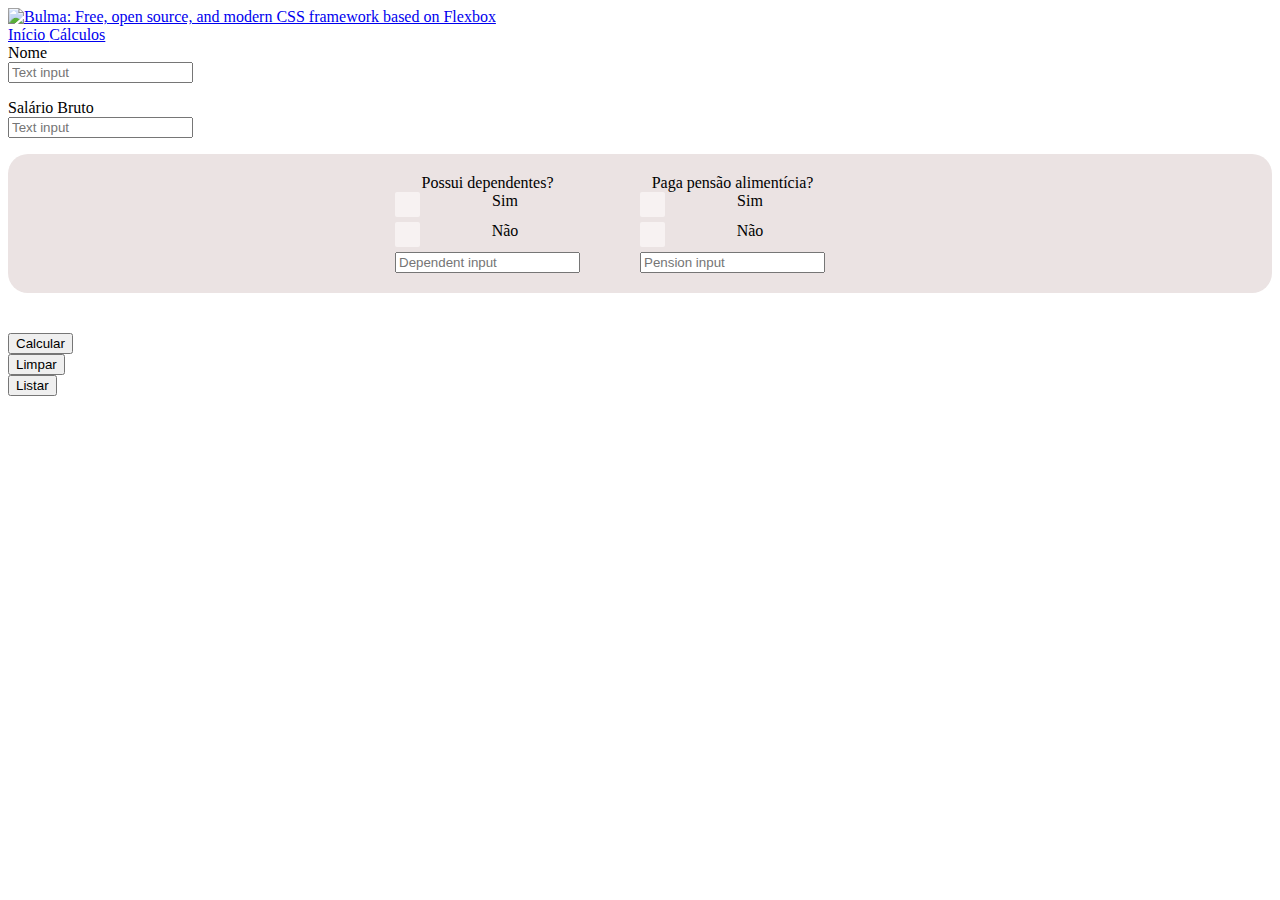
==== index.html @ f09c0194 "Update" ====
<!DOCTYPE html>
<html lang="pt-br">
  <head>
    <meta charset="UTF-8" />
    <meta http-equiv="X-UA-Compatible" content="IE=edge" />
    <meta name="viewport" content="width=device-width, initial-scale=1.0" />
    <title>Folha da Pagamento</title>
    <script
      defer
      src="https://use.fontawesome.com/releases/v5.3.1/js/all.js"
    ></script>
    <link rel="stylesheet" type="text/css" href="assets/css/style.css" />
    <link
      rel="stylesheet"
      href="https://cdnjs.cloudflare.com/ajax/libs/bulma/0.7.5/css/bulma.min.css"
    />
  </head>

  <body>
    <header>
      <nav class="navbar" role="navigation" aria-label="main navigation">
        <div class="navbar-brand">
          <a class="navbar-item" href="index.html">
            <img
              src="https://bulma.io/images/bulma-logo.png"
              alt="Bulma: Free, open source, and modern CSS framework based on Flexbox"
              width="112"
              height="28"
            />
          </a>
        </div>

        <div id="navbarBasicExample" class="navbar-menu is-active">
          <!-- desativar is-active -->
          <div class="navbar-start">
            <a class="navbar-item" href="index.html"> Início </a>

            <a class="navbar-item" href="referencias.html"> Cálculos </a>
          </div>
        </div>
      </nav>
    </header>

    <section class="section">
      <div class="container">
        <div class="columns">
          <div class="column is-12">
            
            <div class="field" id="nome">
              <label class="label">Nome</label>
              <div class="control has-icons-left has-icons-right">
                <input class="input" type="text" placeholder="Text input" value="" name="inNome">
                <span class="icon is-small is-left">
                  <i class="fas fa-user"></i>
                </span>
                <span class="icon is-small is-right ValidacaoNomeIcon" id="outValidacaoNomeIcon">
                  <i class="fas fa-exclamation-triangle"></i>
                </span>
              </div>
              <p class="help is-danger ValidacaoNomeHelp" id="outValidacaoNomeHelp"></p>
            </div>
            

            
            <div class="field" id="SalBruto">
              <label class="label">Salário Bruto</label>
              <div class="control has-icons-left has-icons-right">
                <input class="input" type="text" placeholder="Text input" value="" name="inSalBruto">
                <span class="icon is-small is-left">
                  <i class="fas fa-city"></i>
                </span>
                <span class="icon is-small is-right ValidacaoSalBrutoIcon" id="outValidacaoSalBrutoIcon">
                  <i class="fas fa-exclamation-triangle"></i>
                </span>
              </div>
              <p class="help is-danger ValidacaoSalBrutoHelp" id="outValidacaoSalBrutoHelp"></p>
            </div>

            <!-- Mesma div os dois checkbox -->
            <div class="flexboxCheck">
                <div class="checkbox1">
                  <!-- DEPENDENTES -->
                  <div class="field">
                    <label class="label"> Possui dependentes? </label>
                    <label class="radio check">
                     <!--  SIM -->
                      <input
                        type="checkbox"
                        name="checkDependente"/>
                      <span class="checkmark"></span>
                      Sim
                    </label>
                   <!--  NÃO -->

                   <!--OBS: colocando o checked="checked vai ficar marcado padrão"-->
                    <label class="radio check">
                      <input
                        type="checkbox"
                        
                        id="checkDependenteNao"
                        onclick=""
                      />
                      <span class="checkmark"></span>
                      Não
                    </label>
                  </div>
                  <!-- INPUT DE RESPOSTA -->
                  <div class="field checkDisplayDependente" id="DependenteDisplay">
                    <div class="control has-icons-left">
                      <input
                        class="input"
                        type="number"
                        placeholder="Dependent input"
                        value=""
                        id="inDependente"
                      />
                      <span class="icon is-small is-left">
                        <i class="fas fa-home"></i>
                      </span>
                    </div>
                  </div>
                </div>

                <div class="checkbox2">
                  <!-- PENSÃO ALIMENTÍCIA -->
                  <div class="field">
                    <label class="label"> Paga pensão alimentícia? </label>
                    <!-- SIM -->
                    <label class="radio check">
                      <input
                        type="checkbox"
                       
                        id="checkPensaoSim"
                        onclick=""
                        name="checkPensao"
                      />
                      <span class="checkmark"></span>
                      Sim
                    </label>
                    <!-- NÃO -->

                     <!--OBS: colocando o checked="checked vai ficar marcado padrão"-->
                    <label class="radio check">
                      <input
                        type="checkbox"
                        
                        id="checkPensaoNao"
                        onclick=""
                      />
                      <span class="checkmark"></span>
                      Não
                    </label>
                  </div>
                   <!-- INPUT DE RESPOSTA -->
                  <div class="field checkDisplayPensao" id="PensaoDisplay">
                    <div class="control has-icons-left">
                      <input
                        class="input"
                        type="number"
                        placeholder="Pension input"
                        value=""
                        id="inPensao"
                      />
                      <span class="icon is-small is-left">
                        <i class="fas fa-home"></i>
                      </span>
                    </div>
                  </div>
                </div>
            </div>

            <div class="field is-grouped botoes">
              <div class="control">
                <button type="button" class="button is-primary" onclick="app.RegistrarFuncionarios()">
                  Calcular
                </button>
              </div>
              <div class="control">
                <button class="button is-danger is-light" id="btLimpar">
                  Limpar
                </button>
              </div>
            </div>

            <div class="RespostasApp" id="">
              <div class="FuncionarioBotao" id="">
                <div class="control controlDisplay" id="outDisplayControlFolha">
                  <button class="button is-primary" id="btListar">
                    Listar
                  </button>
                </div>

                <pre class="displayVetorFuncionario formatacaoText" id="outFuncionario">
                
                </pre>
              </div>
              
              <pre class="displayDescontosIndividuais formatacaoText" id="outDescontosIndividual"></pre>
              <pre class="displayVetorFuncionarios" id="outFuncionarios"></pre>
            </div>
          </div>
        </div>
      </div>
    </section>

    <script src="assets/js/app.js"></script>
    <script src="assets/js/funcionario.js"></script>
    <script src="assets/js/index.js"></script>
  </body>
</html>
---- assets/css/style.css ----
/*botões "calcular" e "limpar"*/
section .container .botoes {
    margin-top: 40px;  
    justify-content: center; 
    margin-right: 80px;
}

/*titulo "folha de pagamento*/
section .container .title.is-4 {
    font-size: 1.4rem;
}


/* CHECKBOX -------------------------------------*/

    /*para esconder input */
    section .container .column.is-9 .checkDisplayDependente {
        display: none;
    } 
    section .container .column.is-9 .checkDisplayPensao {
        display: none;
    } 

    /* formatação para o checkbox*/
    .flexboxCheck  {
        background-color: rgb(235, 227, 227);
        padding: 20px 20px;
        border-radius: 20px;
        display: flex;
        flex: 1;
        justify-content: center;
        align-items: center;
    }

    /*alinhamento da checkbox*/
    .flexboxCheck .checkbox1,
    .flexboxCheck .checkbox2 {
        padding-right: 60px;
        justify-content: center;
        align-items: center;
        text-align: center;
    }

    /*para conseguir por o label*/
    .check {
        display: block;
        position: relative;
        padding-left: 35px;
        margin-bottom: 12px;
        cursor: pointer;
        font-size: 16px;
    }
    
    /* Esconder o checkbox padrão */
    .check input {
        position: absolute;
        opacity: 0;
        cursor: pointer;
        height: 0;
        width: 0;
    }
    
    /* Criar o checkbox customizado */
    .checkmark {
        position: absolute;
        top: 0;
        left: 0;
        height: 25px;
        width: 25px;
        background-color: rgb(247, 242, 242);
        border-radius: 2px;
    }
    
    /* Adicionar uma cor de fundo cinza ao passar o mouse */
    .check:hover input ~ .checkmark {
        background-color: #ccc;
    }
    
    /* Quando o checkbox é clicado, adicionar um fundo verde */
    .check input:checked ~ .checkmark {
        background-color: #00D1B2;
    }
    
    /* Criar o ícone de check, escondido quando não estiver selecionado */
    .check .checkmark:after {
        content: "";
        position: absolute;
        display: none;
        left: 9px;
        top: 5px;
        width: 5px;
        height: 10px;
        border: solid white;
        border-width: 0 3px 3px 0;
        -webkit-transform: rotate(45deg);
        -ms-transform: rotate(45deg);
        transform: rotate(45deg);
    }
    
    /* Exibir o ícone quando selecionado */
    .check input:checked ~ .checkmark:after {
        display: block;
    }

/*----------------------------------------------------------------------------------------*/


/* para validações do Javascript  */
.column.is-9 .field#nome {
    
}

.column.is-9 .field#nome .ValidacaoNome {
    /* border-color: #E0E0E0; */
}

.column.is-9 .field#nome .ValidacaoHelp {
    /* display: none; */
}

.column.is-9 .field#nome .ValidacaoNomeIcon {
    display: none; 
}

.column.is-9 .field#SalBruto .ValidacaoSalBrutoIcon {
    display: none; 
}

.column.is-9 .displayVetorFuncionarios {
    display: none;
}

.column.is-9 .displayVetorFuncionario {
    display: none;
}

/* .column.is-9 .displayDescontosIndividuais {
    display: none;
} */

.column.is-9 .formatacaoText {
}






/* resete css para input */
textarea:focus, input:focus, select:focus {
    box-shadow: 0 0 0 0;
    border: 0 none;
    outline: 0;
} 

/* .column.is-9 .field#nome .ValidacaoBorda {
    background-color: #fff;
    border-color: #dbdbdb;
    border-radius: 4px;
    color: #363636;
} */
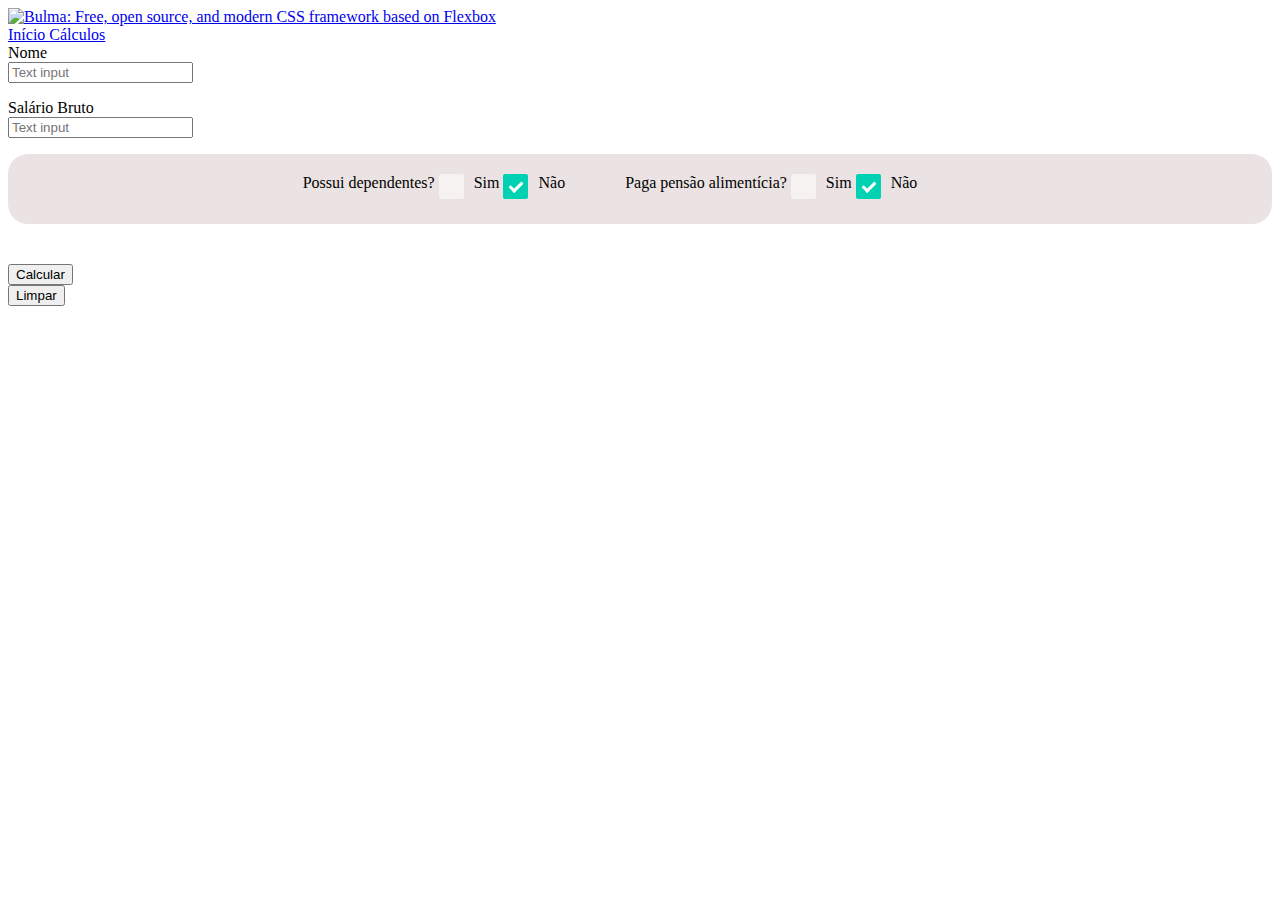
==== commit b8af7fd8: "update" ====
--- a/index.html
+++ b/index.html
@@ -14,6 +14,7 @@
       rel="stylesheet"
       href="https://cdnjs.cloudflare.com/ajax/libs/bulma/0.7.5/css/bulma.min.css"
     />
+    <link rel="stylesheet" href="assets/css/style.css">
   </head>
 
   <body>
@@ -86,7 +87,8 @@
                      <!--  SIM -->
                       <input
                         type="checkbox"
-                        name="checkDependente"/>
+                        name="checkDependente"
+                        onclick="app.DisplayExibir()"/>
                       <span class="checkmark"></span>
                       Sim
                     </label>
@@ -96,16 +98,16 @@
                     <label class="radio check">
                       <input
                         type="checkbox"
-                        
-                        id="checkDependenteNao"
-                        onclick=""
+                        checked="checked"
+                        name="checkNotDependente"
+                        onclick="app.DisplayOcultar()"
                       />
                       <span class="checkmark"></span>
                       Não
                     </label>
                   </div>
                   <!-- INPUT DE RESPOSTA -->
-                  <div class="field checkDisplayDependente" id="DependenteDisplay">
+                  <div class="field checkDisplayDependente" id="DependenteDisplay" name="DependenteDisplay">
                     <div class="control has-icons-left">
                       <input
                         class="input"
@@ -113,6 +115,7 @@
                         placeholder="Dependent input"
                         value=""
                         id="inDependente"
+                        name="inDependente"
                       />
                       <span class="icon is-small is-left">
                         <i class="fas fa-home"></i>
@@ -129,9 +132,7 @@
                     <label class="radio check">
                       <input
                         type="checkbox"
-                       
-                        id="checkPensaoSim"
-                        onclick=""
+                        onclick="app.DisplayExibir()"
                         name="checkPensao"
                       />
                       <span class="checkmark"></span>
@@ -143,16 +144,16 @@
                     <label class="radio check">
                       <input
                         type="checkbox"
-                        
-                        id="checkPensaoNao"
-                        onclick=""
+                        checked="checked"
+                        onclick="app.DisplayOcultar()"
+                        name="checkNotPensao"
                       />
                       <span class="checkmark"></span>
                       Não
                     </label>
                   </div>
                    <!-- INPUT DE RESPOSTA -->
-                  <div class="field checkDisplayPensao" id="PensaoDisplay">
+                  <div class="field checkDisplayPensao" id="PensaoDisplay" name="PensaoDisplay">
                     <div class="control has-icons-left">
                       <input
                         class="input"
@@ -160,6 +161,7 @@
                         placeholder="Pension input"
                         value=""
                         id="inPensao"
+                        name="inPensao"
                       />
                       <span class="icon is-small is-left">
                         <i class="fas fa-home"></i>
@@ -182,21 +184,11 @@
               </div>
             </div>
 
-            <div class="RespostasApp" id="">
-              <div class="FuncionarioBotao" id="">
-                <div class="control controlDisplay" id="outDisplayControlFolha">
-                  <button class="button is-primary" id="btListar">
-                    Listar
-                  </button>
-                </div>
-
-                <pre class="displayVetorFuncionario formatacaoText" id="outFuncionario">
-                
-                </pre>
-              </div>
-              
-              <pre class="displayDescontosIndividuais formatacaoText" id="outDescontosIndividual"></pre>
-              <pre class="displayVetorFuncionarios" id="outFuncionarios"></pre>
+            <div class="RespostasApp" name="">
+              <pre 
+                class=""
+                name="RespostaApp">
+              </pre>
             </div>
           </div>
         </div>
--- a/assets/css/style.css
+++ b/assets/css/style.css
@@ -14,10 +14,10 @@
 /* CHECKBOX -------------------------------------*/
 
     /*para esconder input */
-    section .container .column.is-9 .checkDisplayDependente {
+    section .container .column.is-12 .checkDisplayDependente {
         display: none;
     } 
-    section .container .column.is-9 .checkDisplayPensao {
+    section .container .column.is-12 .checkDisplayPensao {
         display: none;
     } 
 
@@ -43,7 +43,7 @@
 
     /*para conseguir por o label*/
     .check {
-        display: block;
+        display: inline-block;
         position: relative;
         padding-left: 35px;
         margin-bottom: 12px;
@@ -105,22 +105,7 @@
 /*----------------------------------------------------------------------------------------*/
 
 
-/* para validações do Javascript  */
-.column.is-9 .field#nome {
-    
-}
 
-.column.is-9 .field#nome .ValidacaoNome {
-    /* border-color: #E0E0E0; */
-}
-
-.column.is-9 .field#nome .ValidacaoHelp {
-    /* display: none; */
-}
-
-.column.is-9 .field#nome .ValidacaoNomeIcon {
-    display: none; 
-}
 
 .column.is-9 .field#SalBruto .ValidacaoSalBrutoIcon {
     display: none; 
@@ -153,9 +138,4 @@
     outline: 0;
 } 
 
-/* .column.is-9 .field#nome .ValidacaoBorda {
-    background-color: #fff;
-    border-color: #dbdbdb;
-    border-radius: 4px;
-    color: #363636;
-} */
+
--- a/assets/css/style.css
+++ b/assets/css/style.css
@@ -14,10 +14,10 @@
 /* CHECKBOX -------------------------------------*/
 
     /*para esconder input */
-    section .container .column.is-9 .checkDisplayDependente {
+    section .container .column.is-12 .checkDisplayDependente {
         display: none;
     } 
-    section .container .column.is-9 .checkDisplayPensao {
+    section .container .column.is-12 .checkDisplayPensao {
         display: none;
     } 
 
@@ -43,7 +43,7 @@
 
     /*para conseguir por o label*/
     .check {
-        display: block;
+        display: inline-block;
         position: relative;
         padding-left: 35px;
         margin-bottom: 12px;
@@ -105,22 +105,7 @@
 /*----------------------------------------------------------------------------------------*/
 
 
-/* para validações do Javascript  */
-.column.is-9 .field#nome {
-    
-}
 
-.column.is-9 .field#nome .ValidacaoNome {
-    /* border-color: #E0E0E0; */
-}
-
-.column.is-9 .field#nome .ValidacaoHelp {
-    /* display: none; */
-}
-
-.column.is-9 .field#nome .ValidacaoNomeIcon {
-    display: none; 
-}
 
 .column.is-9 .field#SalBruto .ValidacaoSalBrutoIcon {
     display: none; 
@@ -153,9 +138,4 @@
     outline: 0;
 } 
 
-/* .column.is-9 .field#nome .ValidacaoBorda {
-    background-color: #fff;
-    border-color: #dbdbdb;
-    border-radius: 4px;
-    color: #363636;
-} */
+
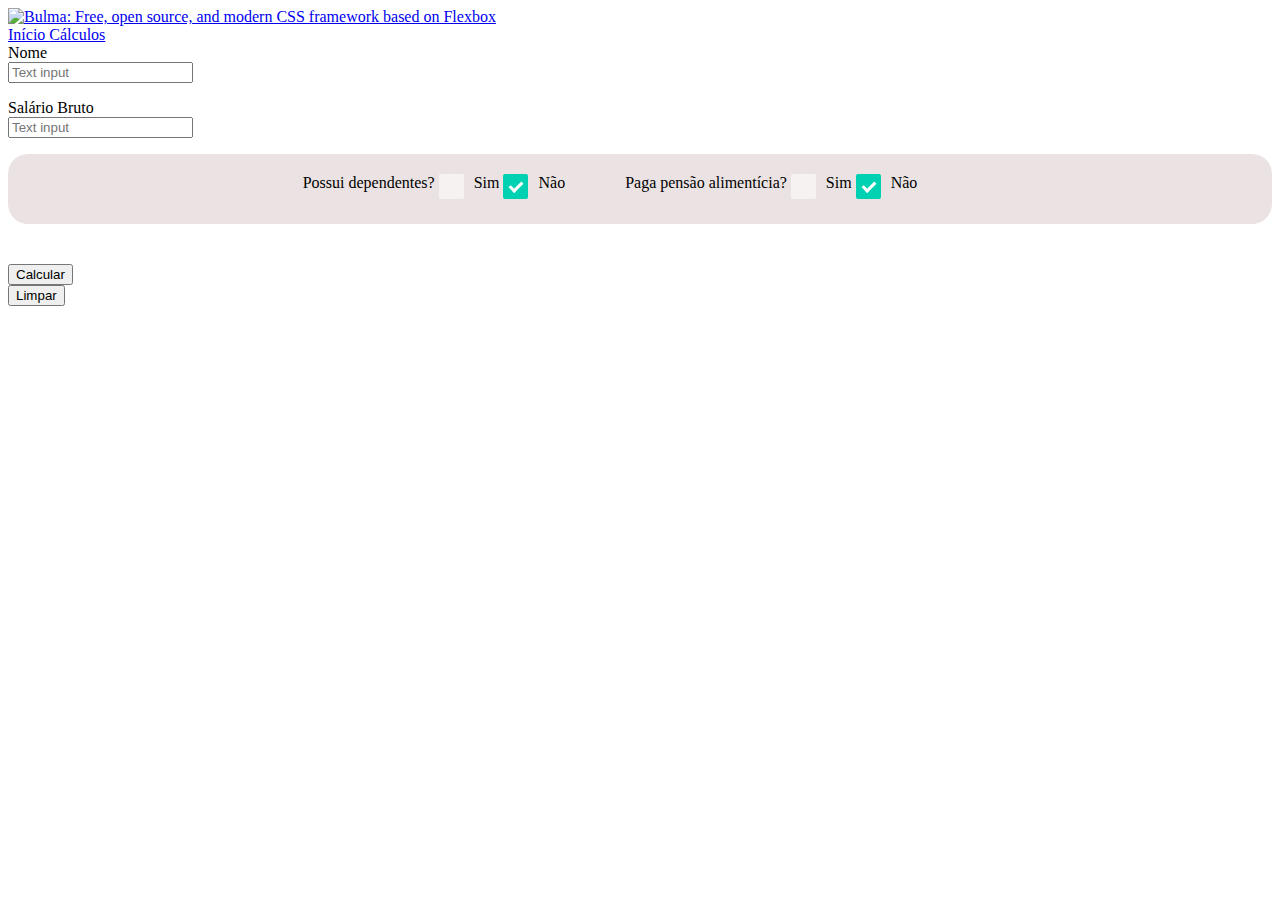
==== commit 63b1b008: "update" ====
--- a/index.html
+++ b/index.html
@@ -47,34 +47,34 @@
         <div class="columns">
           <div class="column is-12">
             
-            <div class="field" id="nome">
+            <div class="field" id="nomeField">
               <label class="label">Nome</label>
               <div class="control has-icons-left has-icons-right">
-                <input class="input" type="text" placeholder="Text input" value="" name="inNome">
+                <input class="input" type="text" placeholder="Text input" value="" name="inNome" id="inNome">
                 <span class="icon is-small is-left">
                   <i class="fas fa-user"></i>
                 </span>
-                <span class="icon is-small is-right ValidacaoNomeIcon" id="outValidacaoNomeIcon">
+                <span class="icon is-small is-right ValidacaoNomeIcon" name="outValidacaoNomeIcon">
                   <i class="fas fa-exclamation-triangle"></i>
                 </span>
               </div>
-              <p class="help is-danger ValidacaoNomeHelp" id="outValidacaoNomeHelp"></p>
+              <p class="help is-danger ValidacaoNomeHelp" name="outValidacaoNomeHelp"></p>
             </div>
             
 
             
-            <div class="field" id="SalBruto">
+            <div class="field" id="SalBrutoField">
               <label class="label">Salário Bruto</label>
               <div class="control has-icons-left has-icons-right">
                 <input class="input" type="text" placeholder="Text input" value="" name="inSalBruto">
                 <span class="icon is-small is-left">
                   <i class="fas fa-city"></i>
                 </span>
-                <span class="icon is-small is-right ValidacaoSalBrutoIcon" id="outValidacaoSalBrutoIcon">
+                <span class="icon is-small is-right ValidacaoSalBrutoIcon" name="outValidacaoSalBrutoIcon">
                   <i class="fas fa-exclamation-triangle"></i>
                 </span>
               </div>
-              <p class="help is-danger ValidacaoSalBrutoHelp" id="outValidacaoSalBrutoHelp"></p>
+              <p class="help is-danger ValidacaoSalBrutoHelp" name="outValidacaoSalBrutoHelp"></p>
             </div>
 
             <!-- Mesma div os dois checkbox -->
@@ -173,22 +173,20 @@
 
             <div class="field is-grouped botoes">
               <div class="control">
-                <button type="button" class="button is-primary" onclick="app.RegistrarFuncionarios()">
+                <button type="button" class="button is-primary" onclick="app.Validar()">
                   Calcular
                 </button>
               </div>
               <div class="control">
-                <button class="button is-danger is-light" id="btLimpar">
+                <button class="button is-danger is-light" onclick="app.Reset()">
                   Limpar
                 </button>
               </div>
             </div>
 
             <div class="RespostasApp" name="">
-              <pre 
-                class=""
-                name="RespostaApp">
-              </pre>
+              <p name="RespostaApp">
+              </p>
             </div>
           </div>
         </div>
--- a/assets/css/style.css
+++ b/assets/css/style.css
@@ -102,40 +102,22 @@
         display: block;
     }
 
+    /* resete css para input */
+    textarea:focus, input:focus, select:focus {
+    box-shadow: 0 0 0 0;
+    border: 0 none;
+    outline: 0;
+} 
 /*----------------------------------------------------------------------------------------*/
 
-
-
-
-.column.is-9 .field#SalBruto .ValidacaoSalBrutoIcon {
-    display: none; 
-}
-
-.column.is-9 .displayVetorFuncionarios {
+.column.is-12 .field#nomeField .ValidacaoNomeIcon {
     display: none;
 }
+.column.is-12 .field#SalBrutoField .ValidacaoSalBrutoIcon {
+    display: none; 
 
-.column.is-9 .displayVetorFuncionario {
-    display: none;
-}
-
-/* .column.is-9 .displayDescontosIndividuais {
-    display: none;
-} */
-
-.column.is-9 .formatacaoText {
 }
 
 
 
 
-
-
-/* resete css para input */
-textarea:focus, input:focus, select:focus {
-    box-shadow: 0 0 0 0;
-    border: 0 none;
-    outline: 0;
-} 
-
-
--- a/assets/css/style.css
+++ b/assets/css/style.css
@@ -102,40 +102,22 @@
         display: block;
     }
 
+    /* resete css para input */
+    textarea:focus, input:focus, select:focus {
+    box-shadow: 0 0 0 0;
+    border: 0 none;
+    outline: 0;
+} 
 /*----------------------------------------------------------------------------------------*/
 
-
-
-
-.column.is-9 .field#SalBruto .ValidacaoSalBrutoIcon {
-    display: none; 
-}
-
-.column.is-9 .displayVetorFuncionarios {
+.column.is-12 .field#nomeField .ValidacaoNomeIcon {
     display: none;
 }
+.column.is-12 .field#SalBrutoField .ValidacaoSalBrutoIcon {
+    display: none; 
 
-.column.is-9 .displayVetorFuncionario {
-    display: none;
-}
-
-/* .column.is-9 .displayDescontosIndividuais {
-    display: none;
-} */
-
-.column.is-9 .formatacaoText {
 }
 
 
 
 
-
-
-/* resete css para input */
-textarea:focus, input:focus, select:focus {
-    box-shadow: 0 0 0 0;
-    border: 0 none;
-    outline: 0;
-} 
-
-
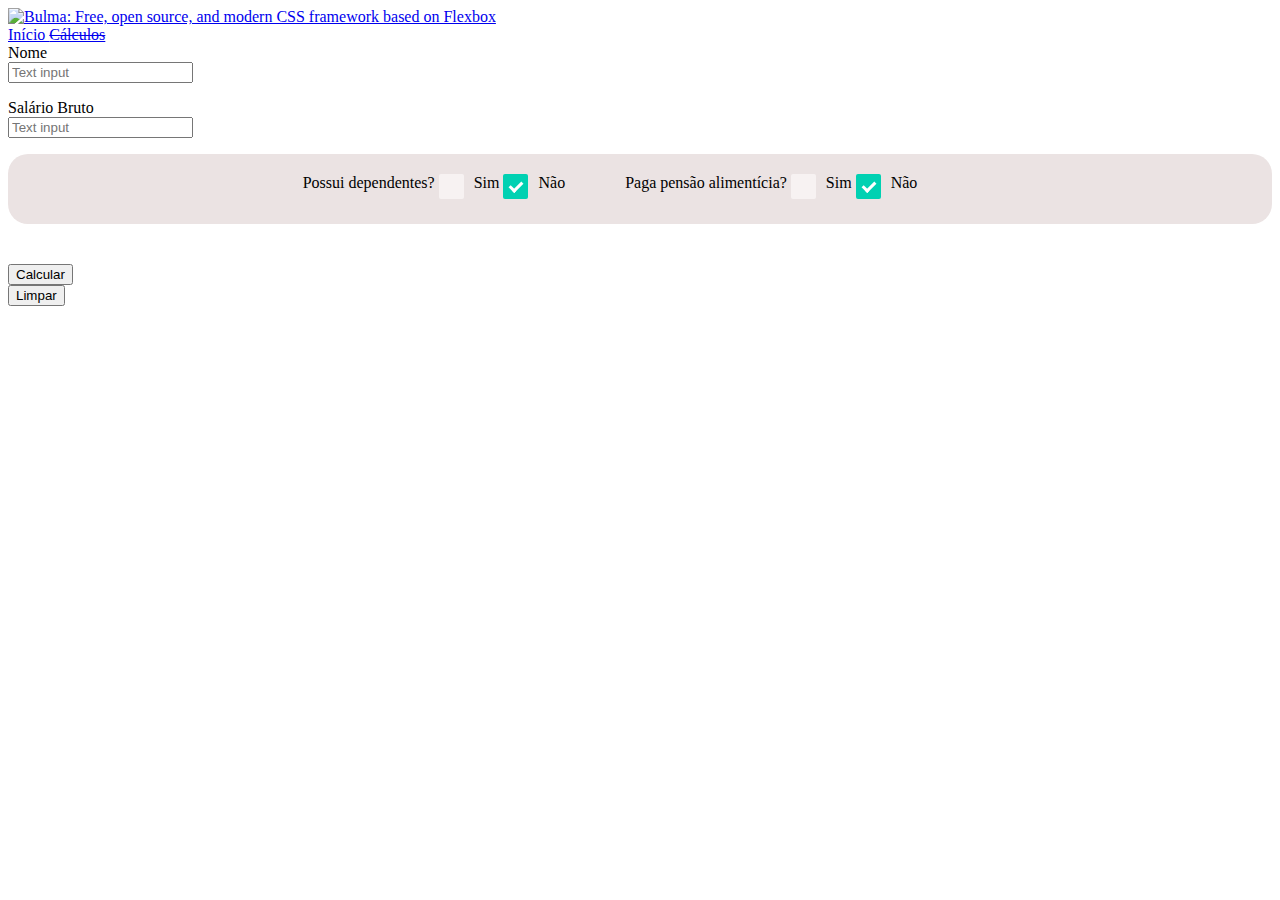
==== commit 44bbc838: "update" ====
--- a/index.html
+++ b/index.html
@@ -36,7 +36,7 @@
           <div class="navbar-start">
             <a class="navbar-item" href="index.html"> Início </a>
 
-            <a class="navbar-item" href="referencias.html"> Cálculos </a>
+            <a class="navbar-item" href="calculos.html"> <abbr title="Em andamento" style="text-decoration: none"><s>Cálculos</s></abbr> </a>
           </div>
         </div>
       </nav>
@@ -184,9 +184,7 @@
               </div>
             </div>
 
-            <div class="RespostasApp" name="">
-              <p name="RespostaApp">
-              </p>
+            <div class="RespostasApp" name="outRespostaApp" id="outRespostaApp">
             </div>
           </div>
         </div>
--- a/assets/css/style.css
+++ b/assets/css/style.css
@@ -118,6 +118,26 @@
 
 }
 
+/* RESPONSIVO -------------------*/
+
+@media(max-width: 465px) and (max-width:555px) {
+    .column.is-12 .flexboxCheck {
+        text-align: center;
+        display: flex;
+        flex-direction: column;
+        gap: 10px;
+    }
+
+    .flexboxCheck .checkbox1, .flexboxCheck .checkbox2 {
+        padding-right: 0;
+    }
+
+    section .container .botoes {
+        margin-right: 0;
+    }
+
+}
 
 
 
+
--- a/assets/css/style.css
+++ b/assets/css/style.css
@@ -118,6 +118,26 @@
 
 }
 
+/* RESPONSIVO -------------------*/
+
+@media(max-width: 465px) and (max-width:555px) {
+    .column.is-12 .flexboxCheck {
+        text-align: center;
+        display: flex;
+        flex-direction: column;
+        gap: 10px;
+    }
+
+    .flexboxCheck .checkbox1, .flexboxCheck .checkbox2 {
+        padding-right: 0;
+    }
+
+    section .container .botoes {
+        margin-right: 0;
+    }
+
+}
 
 
 
+
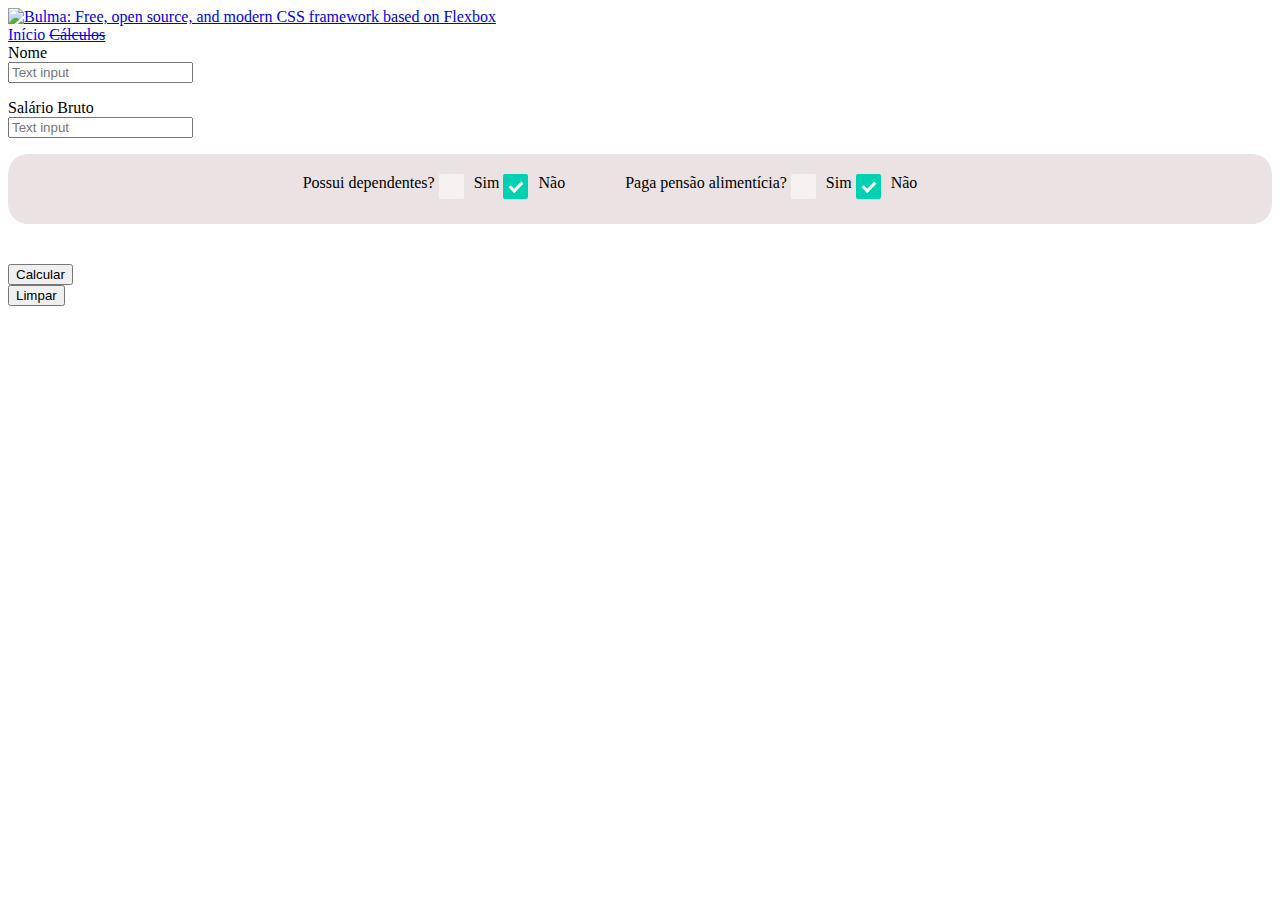
==== commit 94e4fcd1: "correções" ====
--- a/index.html
+++ b/index.html
@@ -36,7 +36,7 @@
           <div class="navbar-start">
             <a class="navbar-item" href="index.html"> Início </a>
 
-            <a class="navbar-item" href="calculos.html"> <abbr title="Em andamento" style="text-decoration: none"><s>Cálculos</s></abbr> </a>
+            <a class="navbar-item" href="calculos.html"> <abbr title="Em andamento" style="text-decoration:none"><s>Cálculos</s></abbr> </a>
           </div>
         </div>
       </nav>
@@ -50,7 +50,7 @@
             <div class="field" id="nomeField">
               <label class="label">Nome</label>
               <div class="control has-icons-left has-icons-right">
-                <input class="input" type="text" placeholder="Text input" value="" name="inNome" id="inNome">
+                <input class="input" type="text" placeholder="Text input" value="" name="inNome" id="inNome" onclick="app.ValidacaoNomeReset()">
                 <span class="icon is-small is-left">
                   <i class="fas fa-user"></i>
                 </span>
@@ -66,7 +66,7 @@
             <div class="field" id="SalBrutoField">
               <label class="label">Salário Bruto</label>
               <div class="control has-icons-left has-icons-right">
-                <input class="input" type="text" placeholder="Text input" value="" name="inSalBruto">
+                <input class="input" type="text" placeholder="Text input" value="" name="inSalBruto" id="inSalBruto" onclick="app.ValidacaoSalBrutoReset()">
                 <span class="icon is-small is-left">
                   <i class="fas fa-city"></i>
                 </span>
